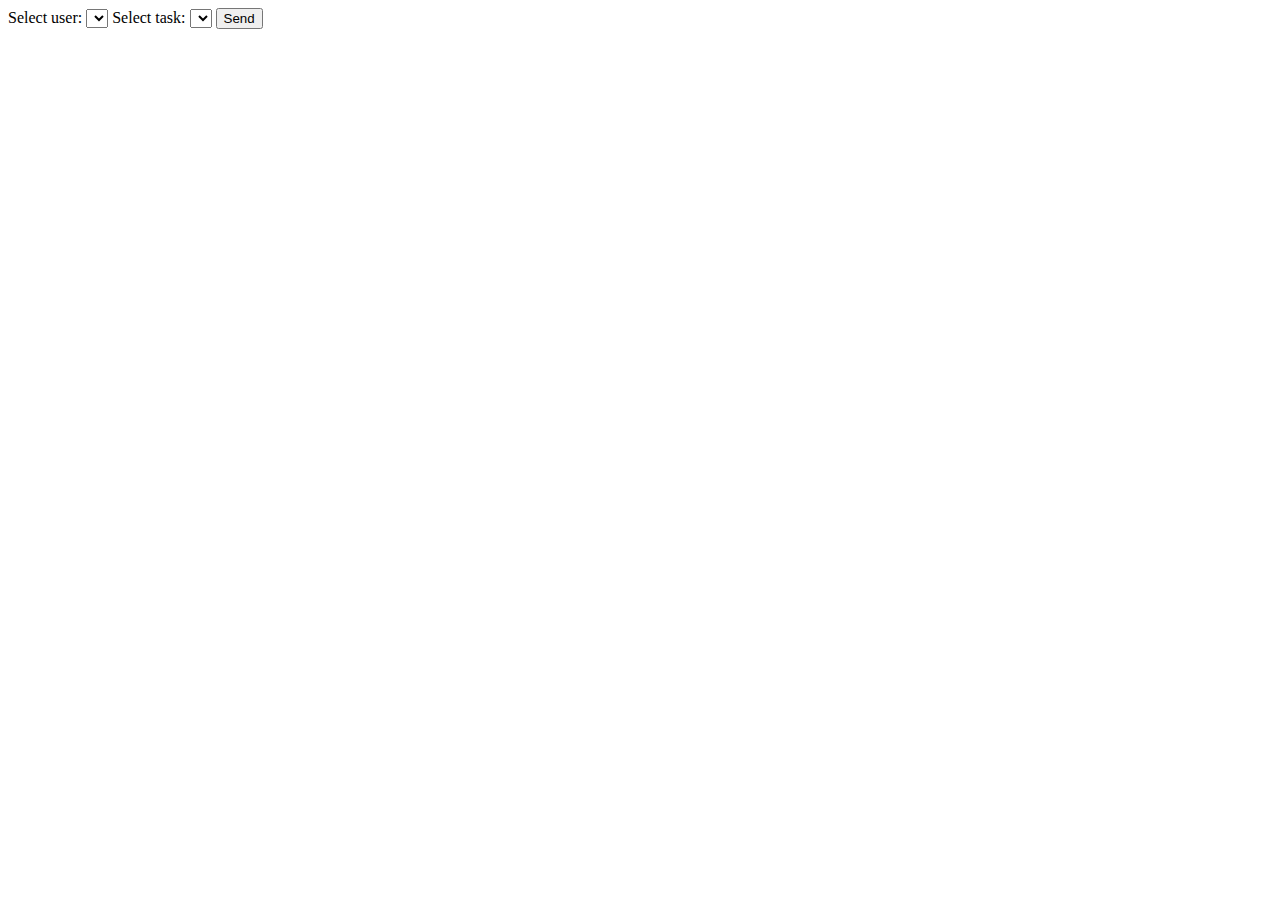
==== src/main/webapp/assigntask.html @ 593b7b25 "Added task webservices" ====
<!DOCTYPE html>
<html lang="en">
<head>
    <meta charset="UTF-8">
    <link rel="stylesheet" type="text/css" href="styles/index.css">
    <title>Title</title>
</head>
<body>
<main>
    <form id="PATCHassignTaskToUser">
        <label class="selectUser" for="selectUser">Select user: <select id="selectUser"></select></label>
        <label class="selectTask"for="selectTask">Select task: <select id="selectTask"></select></label>
        <input id="submitNewTask" class="submitTask" type="button" value="Send" onclick="fetchAssignTask()"/>
    </form>
</main>
<script type="text/javascript" src="scripts/index.js"></script>
<script>
    fetchUsers();
    fetchTasks();
</script>
</body>
</html>
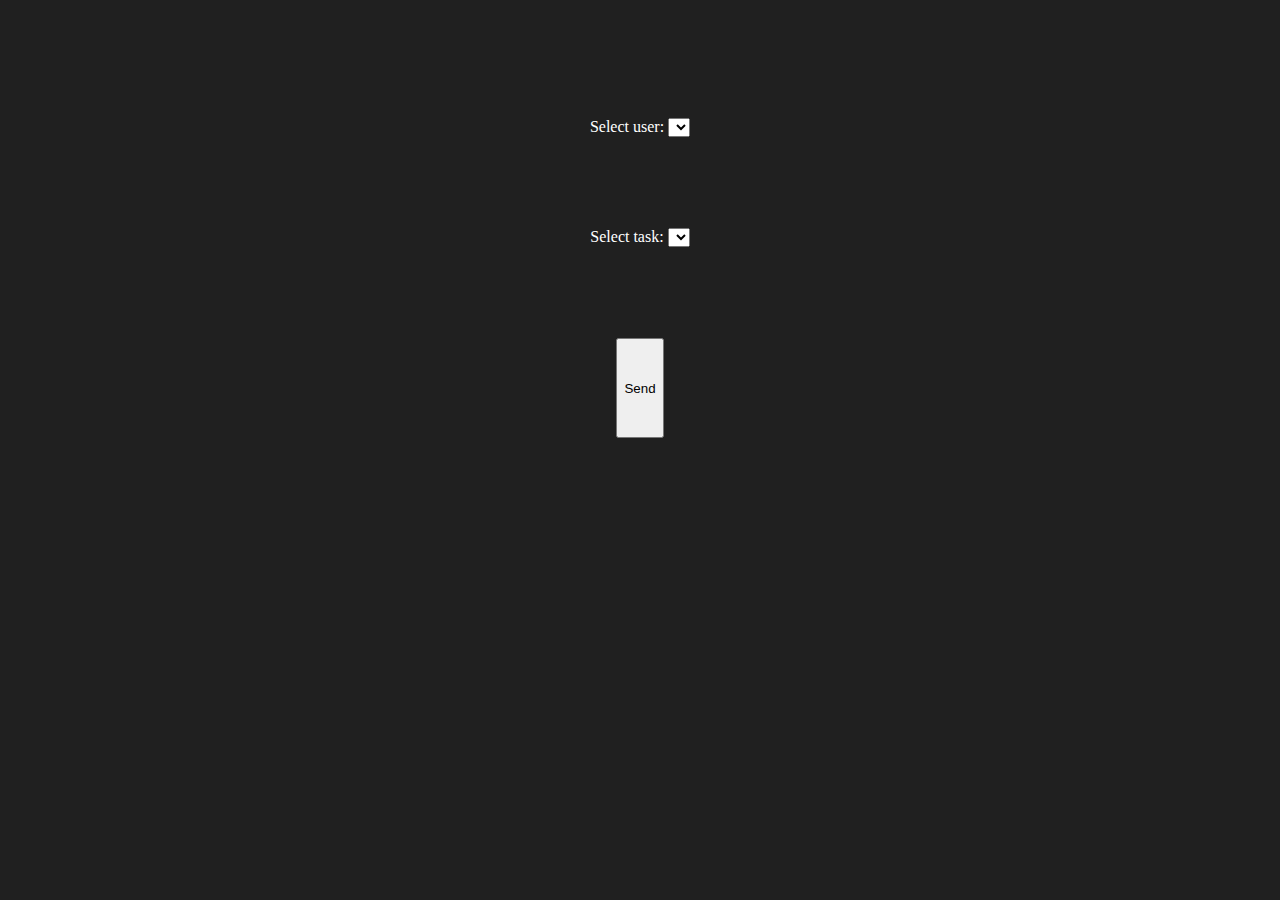
==== commit f3f81384: "Added JWT auth" ====
--- a/src/main/webapp/assigntask.html
+++ b/src/main/webapp/assigntask.html
@@ -9,7 +9,7 @@
 <main>
     <form id="PATCHassignTaskToUser">
         <label class="selectUser" for="selectUser">Select user: <select id="selectUser"></select></label>
-        <label class="selectTask"for="selectTask">Select task: <select id="selectTask"></select></label>
+        <label class="selectTask" for="selectTask">Select task: <select id="selectTask"></select></label>
         <input id="submitNewTask" class="submitTask" type="button" value="Send" onclick="fetchAssignTask()"/>
     </form>
 </main>
--- a/src/main/webapp/styles/index.css
+++ b/src/main/webapp/styles/index.css
@@ -0,0 +1,31 @@
+body{
+    background-color: #202020;
+}
+h1{
+    color: white;
+}
+label{
+    color: white;
+}
+#PATCHassignTaskToUser{
+    display: grid;
+    grid-template-columns: 1fr 1fr 1fr;
+    gap: 10px;
+    grid-auto-rows: minmax(100px, auto);
+    justify-items: center;
+}
+.selectUser{
+    color: white;
+    grid-column: 2;
+    grid-row: 2;
+}
+
+.selectTask{
+    color: white;
+    grid-column: 2;
+    grid-row: 3;
+}
+.submitTask{
+    grid-column: 2;
+    grid-row: 4;
+}